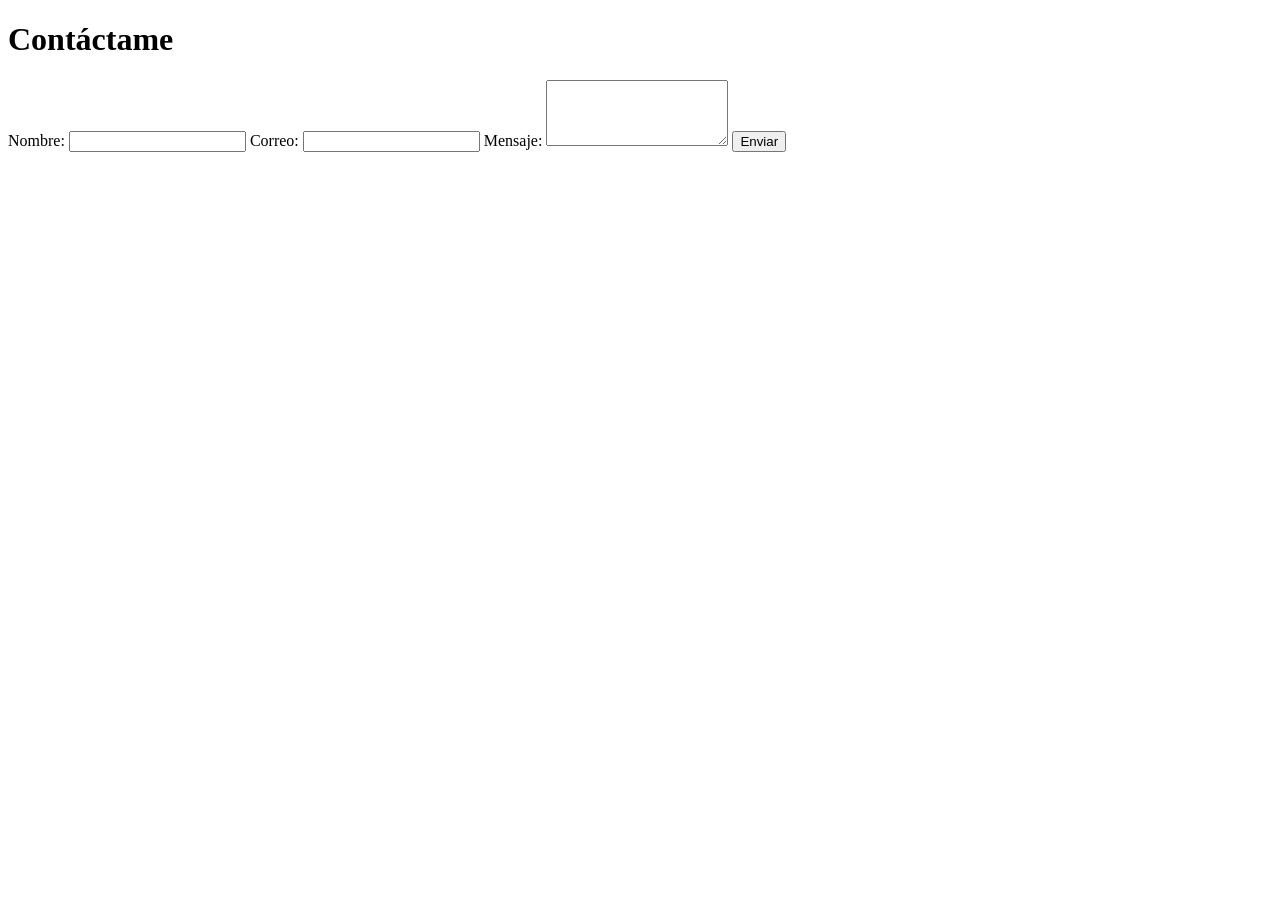
==== contacto.html @ 5a52da65 "Add files via upload" ====
<!DOCTYPE html>
<html lang="es">
<head>
    <meta charset="UTF-8">
    <meta name="viewport" content="width=device-width, initial-scale=1.0">
    <title>Contacto</title>
    <link rel="stylesheet" href="Estilos /estilo.css">
</head>
<body>
    <div class="contacto">
        <h1>Contáctame</h1>
        <form action="">
            <label for="">Nombre:</label>
            <input type="text" name="nombre" required>
            <label for="">Correo:</label>
            <input type="text" name="Correo" required>
            <label for="">Mensaje:</label>
            <textarea name="mensaje" rows="4" required></textarea>
            <button>Enviar</button>
        </form>
    </div>
</body>
</html>
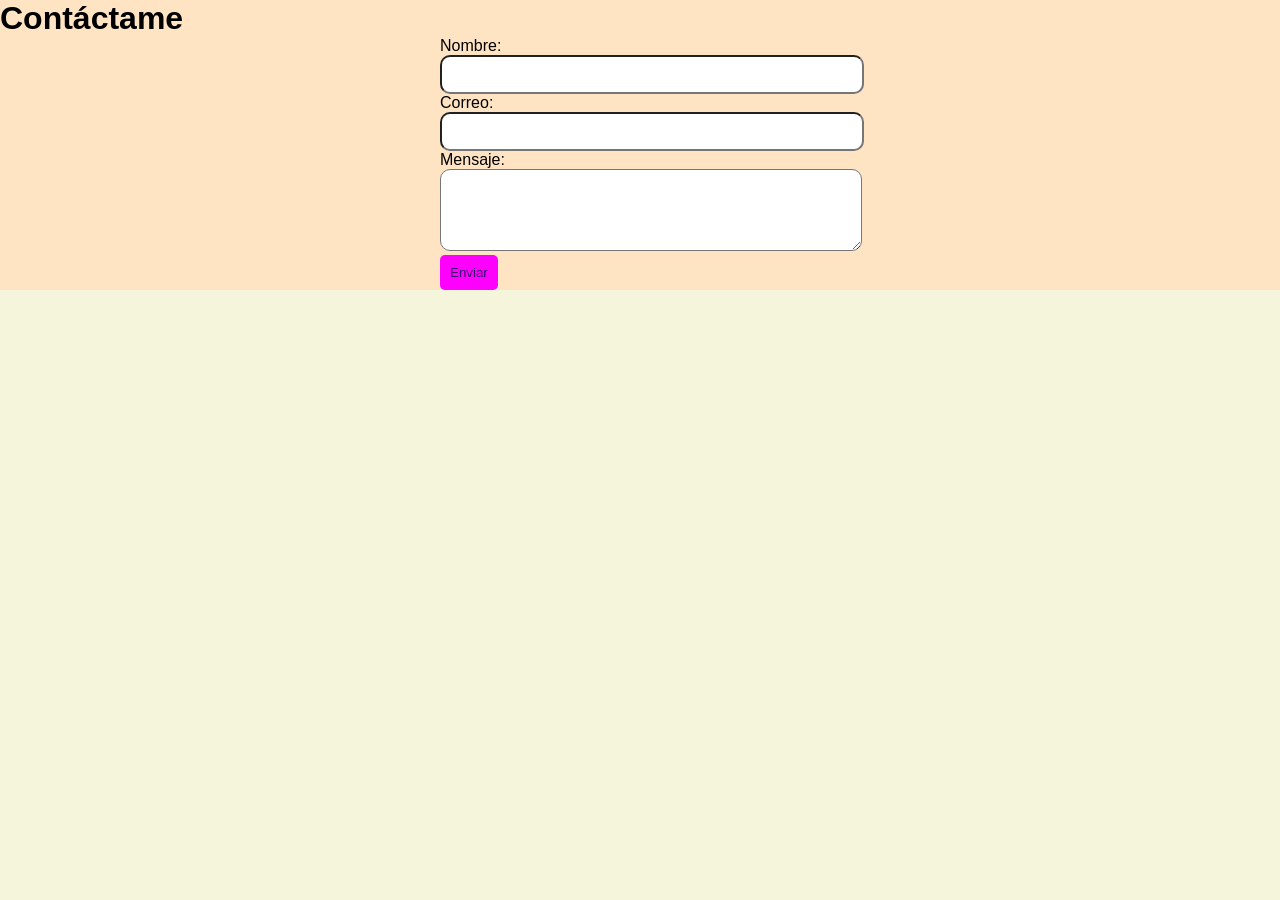
==== commit 5703601f: "Add files via upload" ====
--- a/contacto.html
+++ b/contacto.html
@@ -4,7 +4,7 @@
     <meta charset="UTF-8">
     <meta name="viewport" content="width=device-width, initial-scale=1.0">
     <title>Contacto</title>
-    <link rel="stylesheet" href="Estilos /estilo.css">
+    <link rel="stylesheet" href="estilos/estilo.css">
 </head>
 <body>
     <div class="contacto">
--- a/estilos/estilo.css
+++ b/estilos/estilo.css
@@ -0,0 +1,180 @@
+*{
+    margin: 0;
+    padding: 0;
+}
+
+/* aquí personalizo la fuente de la página y el color de fondo */
+body{
+    font-family: Arial, Helvetica, sans-serif;
+  background-color: beige;
+}
+/* aquí personalizo la cabecera o el menú de navegación */
+header{
+   background-color: rgb(238, 29, 169); 
+   color: aliceblue;
+   text-align: center;
+}
+#menú{
+    list-style: none;
+    display: flex;
+    gap: 20px;
+    justify-content: center;
+    padding: 20px;
+}
+#menú a{
+    text-decoration: none;   
+    color: rgb(255, 255, 255);
+    background-color: rgb(176, 26, 184);
+    padding: 10px 30px;
+    border-radius: 15px;
+    font-weight: bold;
+    transition: all 0.2s ease;
+}
+#menú a:hover{
+background-color: rgb(164, 76, 227);
+}
+
+/* aqui voy a personalizar el cuerpo de mi página */
+#contenedor{
+    display: flex;
+    min-height: 800px;
+    min-height: 100vh;
+}
+#publicidad1{
+    width: 20%;
+    background-color: lightpink;
+}
+#contenido{
+    width: 60%;
+    background-color: plum;
+    padding: 20px;
+}
+#publicidad2{
+    width: 20%;
+    background-color: lightpink;
+}
+iframe{
+    width: 100%;
+    height: 100%;
+    border: 2px solid rgb(238, 29, 169);
+    border-radius: 20px;
+}
+footer{
+    padding: 40px;
+    text-align: center;
+    background-color: rgb(238, 29, 169);
+}
+/* aquí personalizo productos */
+
+#galería_productos{
+display: grid;
+grid-template-columns: repeat(3, auto);
+justify-content: center;
+gap: 15px;
+}
+.prod{
+    background-color: darkorchid;
+    max-width: 1000px;
+    padding: 20px;
+    border-radius: 15px;
+}
+.prod img{
+    width: 100%;
+    max-height: 300px;
+    border-radius: 20px;
+}
+.prod:hover{
+    box-shadow: 0px 5px 10px;
+    border: 1px solid purple;
+}
+button{
+    padding: 10px;
+    background-color: magenta;
+    color: rgb(57, 1, 109);
+    border: none;
+    cursor: pointer;
+    border-radius: 5px;
+}
+button:hover{
+background-color: rgb(255, 0, 208);
+}
+#publicidad1 img{
+    width: 100%;
+}
+#publicidad2 img{
+    width: 100%;
+}
+.portada img{
+    width: 100%;
+    mask-image: linear-gradient(to bottom, rgba(0, 0, 0, 1) 70%, rgba(0, 0, 0, 0,) 100%);
+    -webkit-mask-image: linear-gradient(to bottom, rgba(0, 0, 0, 1) 70%, rgba(0, 0, 0, 0) 100%);
+}
+.mis_vis{
+    border: 1px solid magenta;
+    width: 300px;
+    border-radius: 20px;
+    margin: auto;
+    padding: 10px;
+    box-shadow: 0px 5px 10px;
+}
+/* aquí personalizo contacto */
+form{
+    max-width: 400px;
+    margin: auto;
+    text-align: left;
+}
+.contacto{
+    width: 100%;
+    background-color: bisque;
+}
+input, textarea{
+    width: 100%;
+    padding: 10px;
+    border-radius: 10px;
+}
+#hamburguesa {
+    font-size: 30px;
+    cursor: pointer;
+    display: none;
+}
+#activadormenu {
+    display: none;
+}
+/* AQUÍ PERSONALIZO MI PÁGINA PARA QUE SE ADAPTE A OTROS DISPOSITIVOS*/
+@media (max-width: 750px){
+    #menú{
+        flex-direction: column;
+        gap: 1px;
+        padding: 0px;
+        display: none;
+    }
+    #menú a{
+        display: flex;
+        justify-content: center;
+    }
+    #contenedor{
+        flex-direction: column;
+        text-align: center;
+    }
+    #publicidad1, #contenido, #publicidad2{
+         width: 100%;
+    }
+    #publicidad1 img{
+        width: 200px;
+    }
+    #publicidad2 img{
+        width: 200px;
+    }
+    iframe{
+        height: 500px;
+    }
+    #galería_productos{
+        grid-template-columns: repeat(1, auto)
+    }
+    #hamburguesa{
+        display: block;
+    }
+    #activadormenu:checked + #hamburguesa + #menú{
+        display: flex;
+    }
+}
